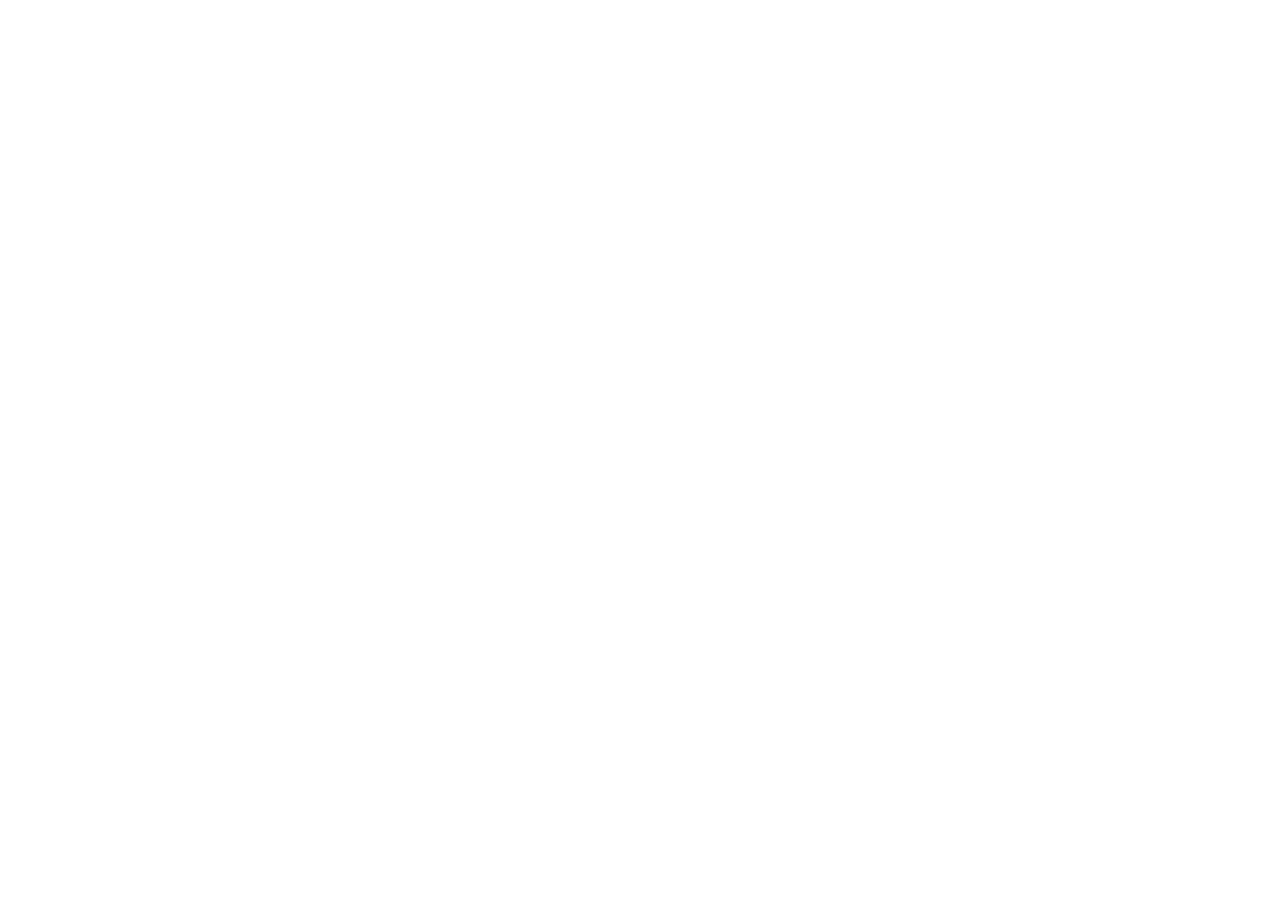
==== index.html @ df92f5b8 "starter project" ====
<!DOCTYPE html>
<html lang="en">
<head>
    <title>Javascript Game</title>
    <meta charset="UTF-8">
    <!-- http://proger.i-forge.net/The_smallest_transparent_pixel/ -->
    <link rel="icon" href="[data-uri]">
</head>
<body>

</body>
</html>
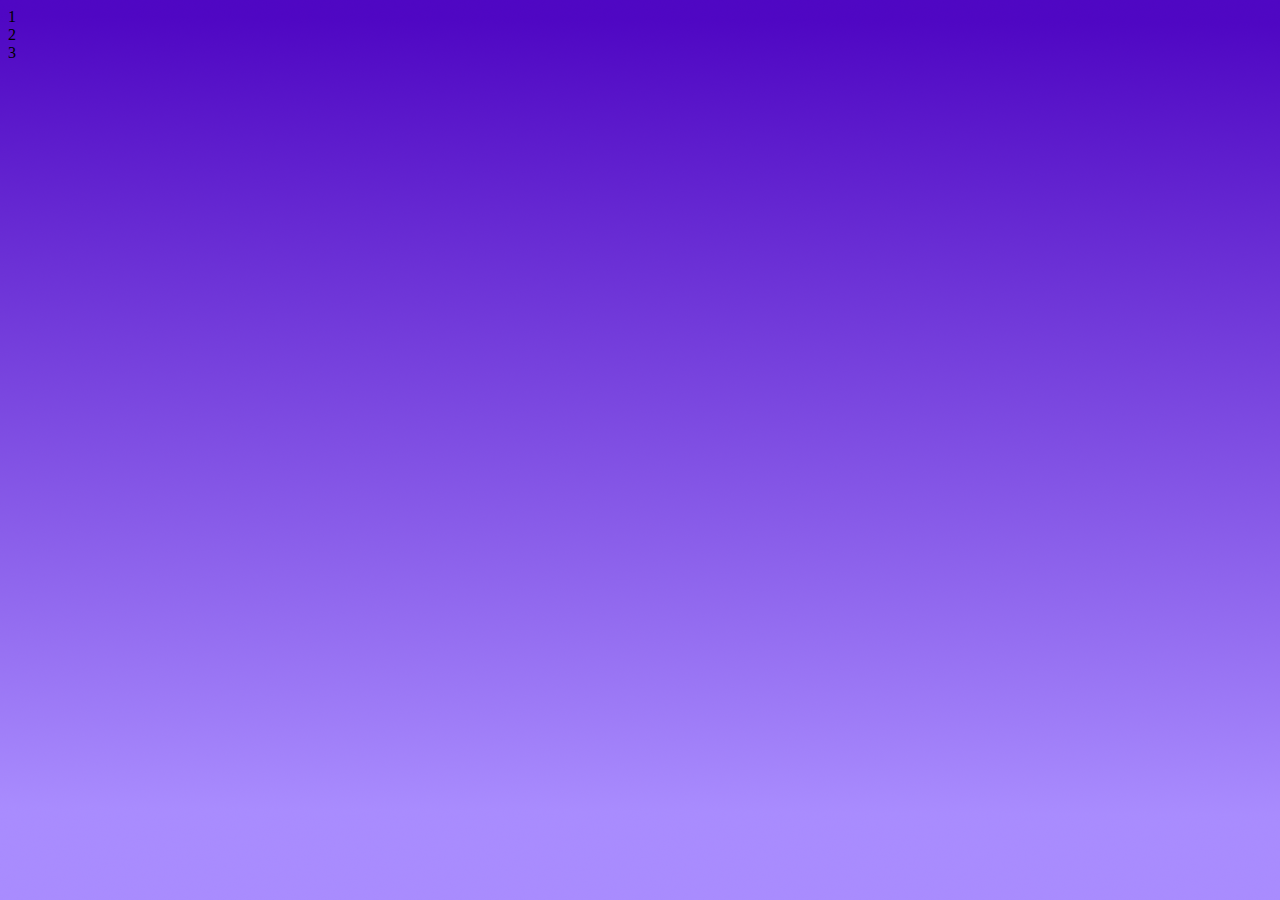
==== commit 75fdfccb: "Merge branch 'development' of github.com:CodecoolGlobal/freestyle-javascript-game-javascript-Natalia" ====
--- a/index.html
+++ b/index.html
@@ -3,10 +3,28 @@
 <head>
     <title>Javascript Game</title>
     <meta charset="UTF-8">
+    <link
+            href="https://cdn.jsdelivr.net/npm/bootstrap@5.0.0-beta1/dist/css/bootstrap.min.css"
+            rel="stylesheet"
+            integrity="sha384-giJF6kkoqNQ00vy+HMDP7azOuL0xtbfIcaT9wjKHr8RbDVddVHyTfAAsrekwKmP1"
+            crossorigin="anonymous"
+        />
     <!-- http://proger.i-forge.net/The_smallest_transparent_pixel/ -->
     <link rel="icon" href="[data-uri]">
+    <script src="game.js"></script>
 </head>
 <body>
+    <div class="container-fluid">
+        <div class="row">
+            <div class="col-sm">1</div>
+            <div class="col-sm">2</div>
+        <div class="col-sm">3</div>
+        </div>
+    </div>
 
 </body>
+    <script>
+        initGame()
+    </script>
 </html>
+
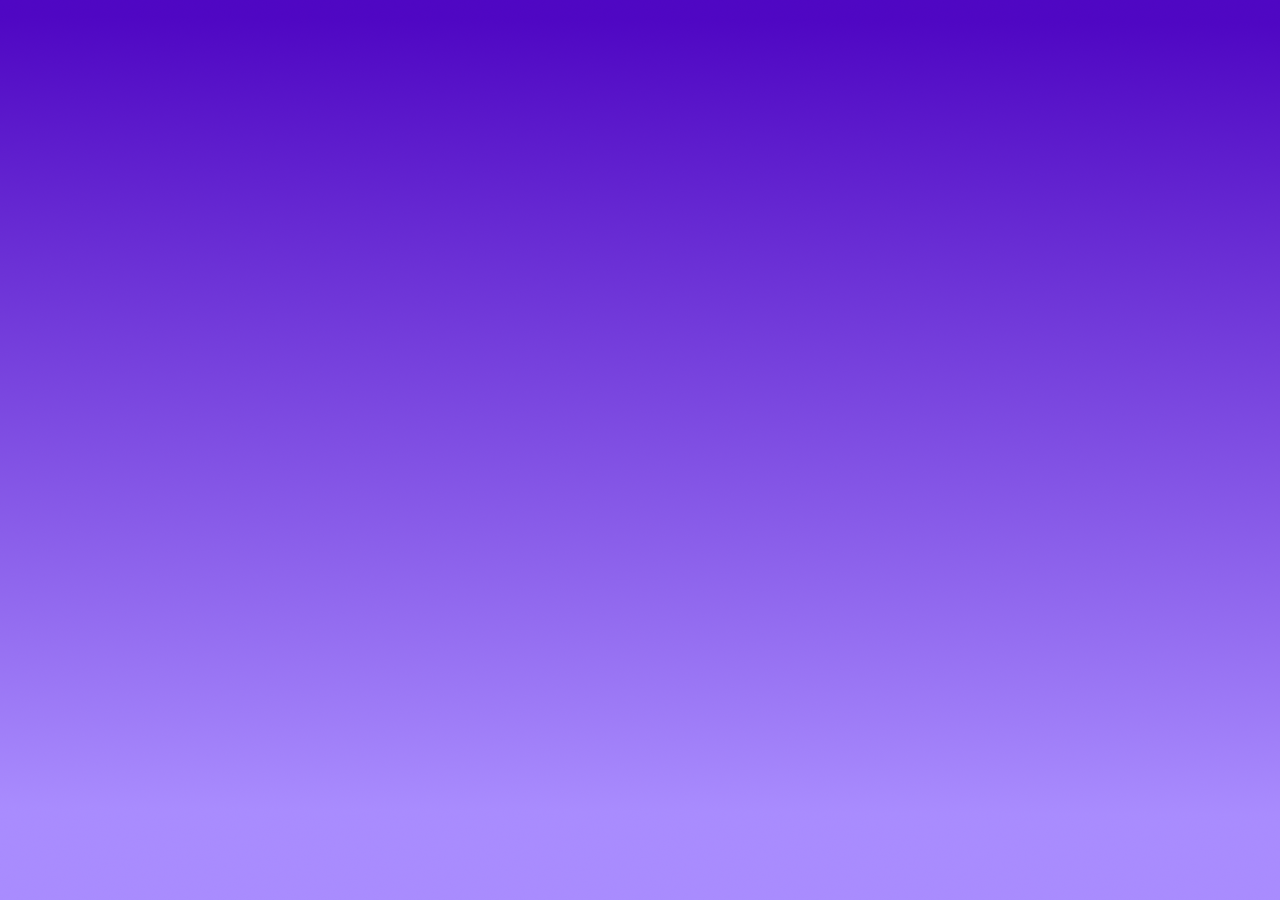
==== commit 55efd44d: "Merge" ====
--- a/index.html
+++ b/index.html
@@ -3,24 +3,12 @@
 <head>
     <title>Javascript Game</title>
     <meta charset="UTF-8">
-    <link
-            href="https://cdn.jsdelivr.net/npm/bootstrap@5.0.0-beta1/dist/css/bootstrap.min.css"
-            rel="stylesheet"
-            integrity="sha384-giJF6kkoqNQ00vy+HMDP7azOuL0xtbfIcaT9wjKHr8RbDVddVHyTfAAsrekwKmP1"
-            crossorigin="anonymous"
-        />
     <!-- http://proger.i-forge.net/The_smallest_transparent_pixel/ -->
     <link rel="icon" href="[data-uri]">
     <script src="game.js"></script>
 </head>
 <body>
-    <div class="container-fluid">
-        <div class="row">
-            <div class="col-sm">1</div>
-            <div class="col-sm">2</div>
-        <div class="col-sm">3</div>
-        </div>
-    </div>
+
 
 </body>
     <script>
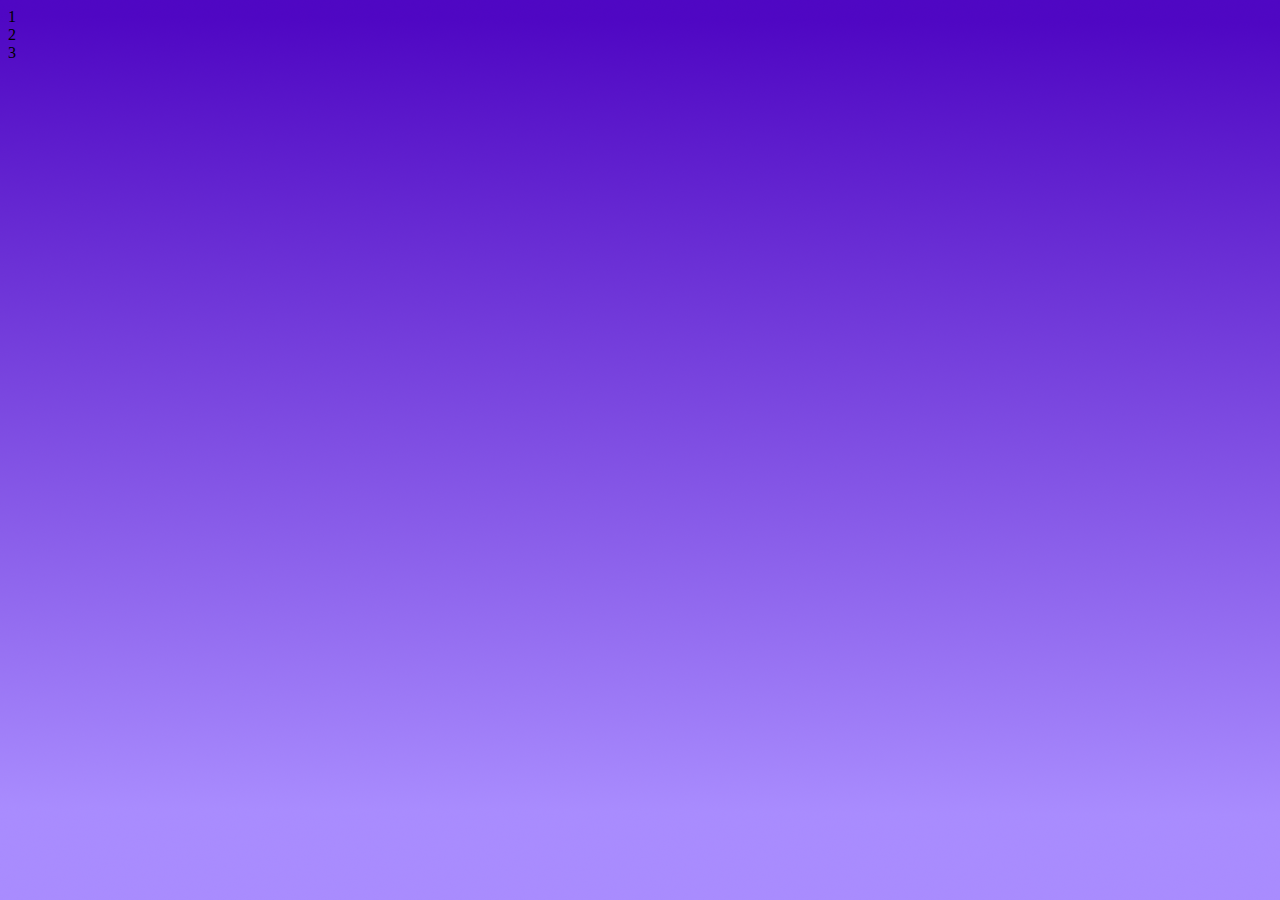
==== commit 5b649f2d: "merge" ====
--- a/index.html
+++ b/index.html
@@ -3,12 +3,24 @@
 <head>
     <title>Javascript Game</title>
     <meta charset="UTF-8">
+    <link
+            href="https://cdn.jsdelivr.net/npm/bootstrap@5.0.0-beta1/dist/css/bootstrap.min.css"
+            rel="stylesheet"
+            integrity="sha384-giJF6kkoqNQ00vy+HMDP7azOuL0xtbfIcaT9wjKHr8RbDVddVHyTfAAsrekwKmP1"
+            crossorigin="anonymous"
+        />
     <!-- http://proger.i-forge.net/The_smallest_transparent_pixel/ -->
     <link rel="icon" href="[data-uri]">
     <script src="game.js"></script>
 </head>
 <body>
-
+    <div class="container-fluid">
+        <div class="row">
+            <div class="col-sm">1</div>
+            <div class="col-sm">2</div>
+        <div class="col-sm">3</div>
+        </div>
+    </div>
 
 </body>
     <script>
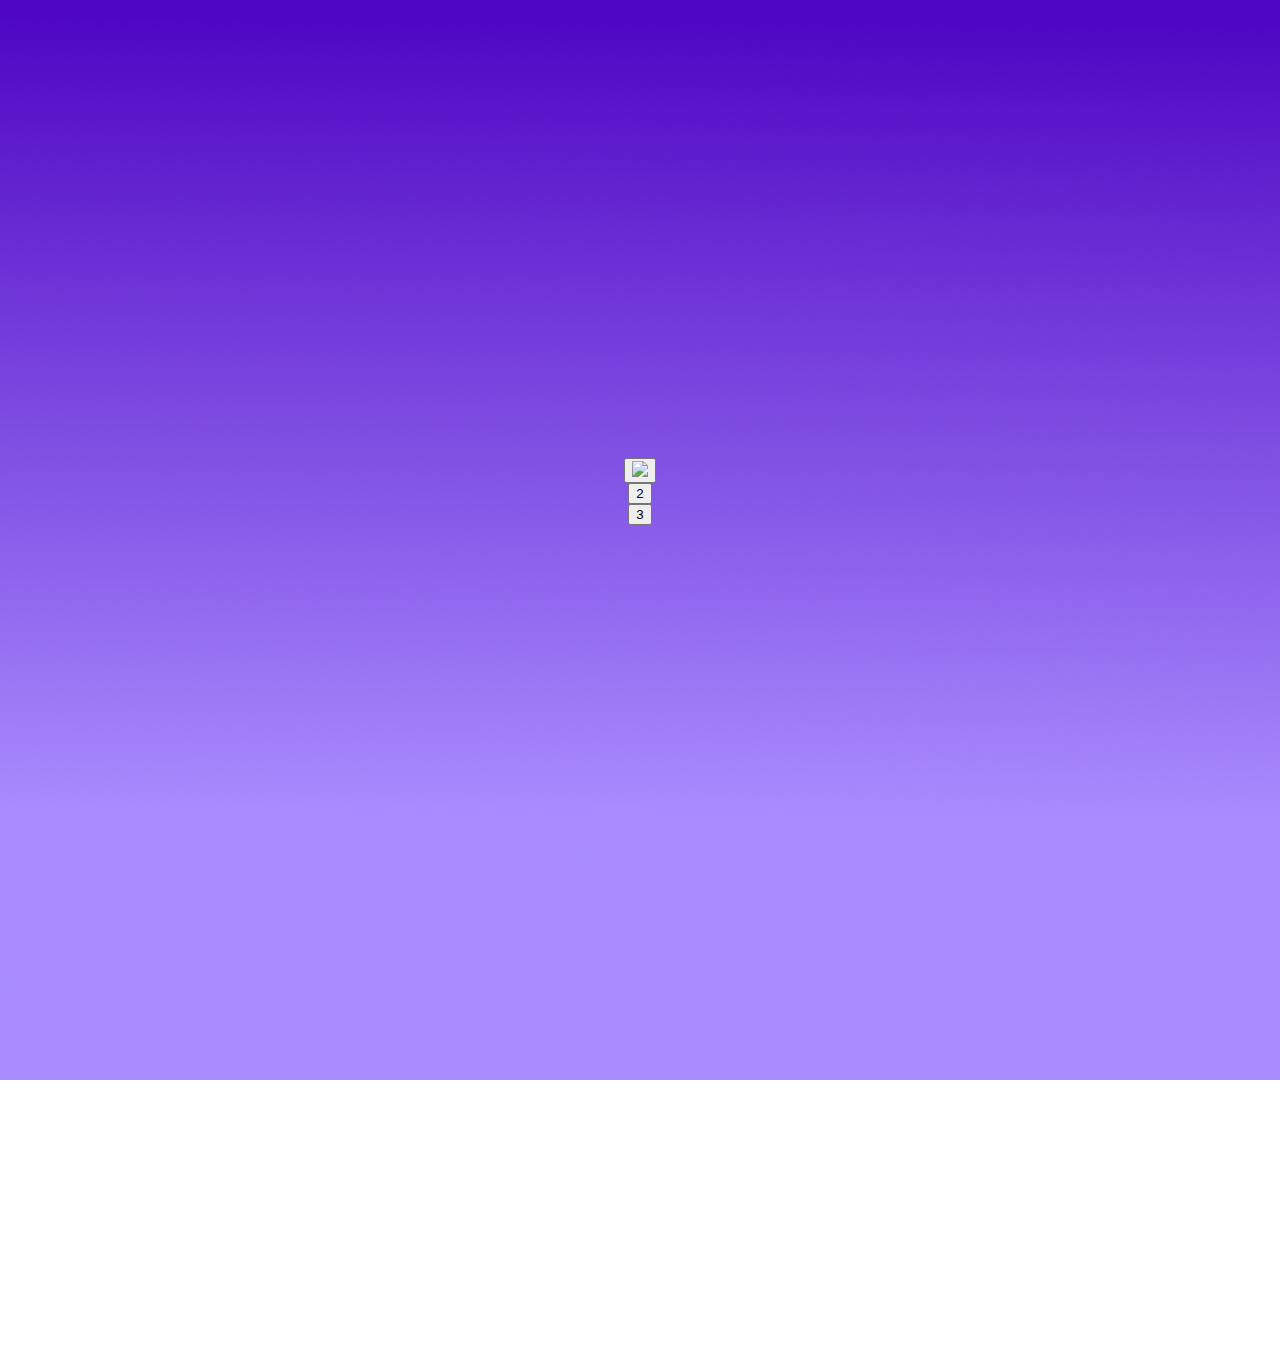
==== commit 6fb272fe: "add buttons centered" ====
--- a/index.html
+++ b/index.html
@@ -9,16 +9,27 @@
             integrity="sha384-giJF6kkoqNQ00vy+HMDP7azOuL0xtbfIcaT9wjKHr8RbDVddVHyTfAAsrekwKmP1"
             crossorigin="anonymous"
         />
+    <link rel="stylesheet" href="../static/style.css">
     <!-- http://proger.i-forge.net/The_smallest_transparent_pixel/ -->
     <link rel="icon" href="[data-uri]">
     <script src="game.js"></script>
 </head>
 <body>
-    <div class="container-fluid">
+    <div class="container align-middle">
         <div class="row">
-            <div class="col-sm">1</div>
-            <div class="col-sm">2</div>
-        <div class="col-sm">3</div>
+            <div class="col">
+                <button onclick="" id="lotr">1</button>
+                <script type="text/javascript">
+                    let buttons = document.getElementById("lotr");
+                    buttons.innerHTML = '<img src="Blockbuster\LOTR\LOTR.jpg" />';
+                </script>
+            </div>
+            <div class="col">
+                <button onclick="">2</button>
+            </div>
+            <div class="col">
+                <button onclick="">3</button>
+            </div>
         </div>
     </div>
 
--- a/static/style.css
+++ b/static/style.css
@@ -0,0 +1,9 @@
+.container {
+    padding-top: 50vh;
+    text-align: center;
+    height: 100vh;
+}
+
+.row {
+    text-align: center;
+}
